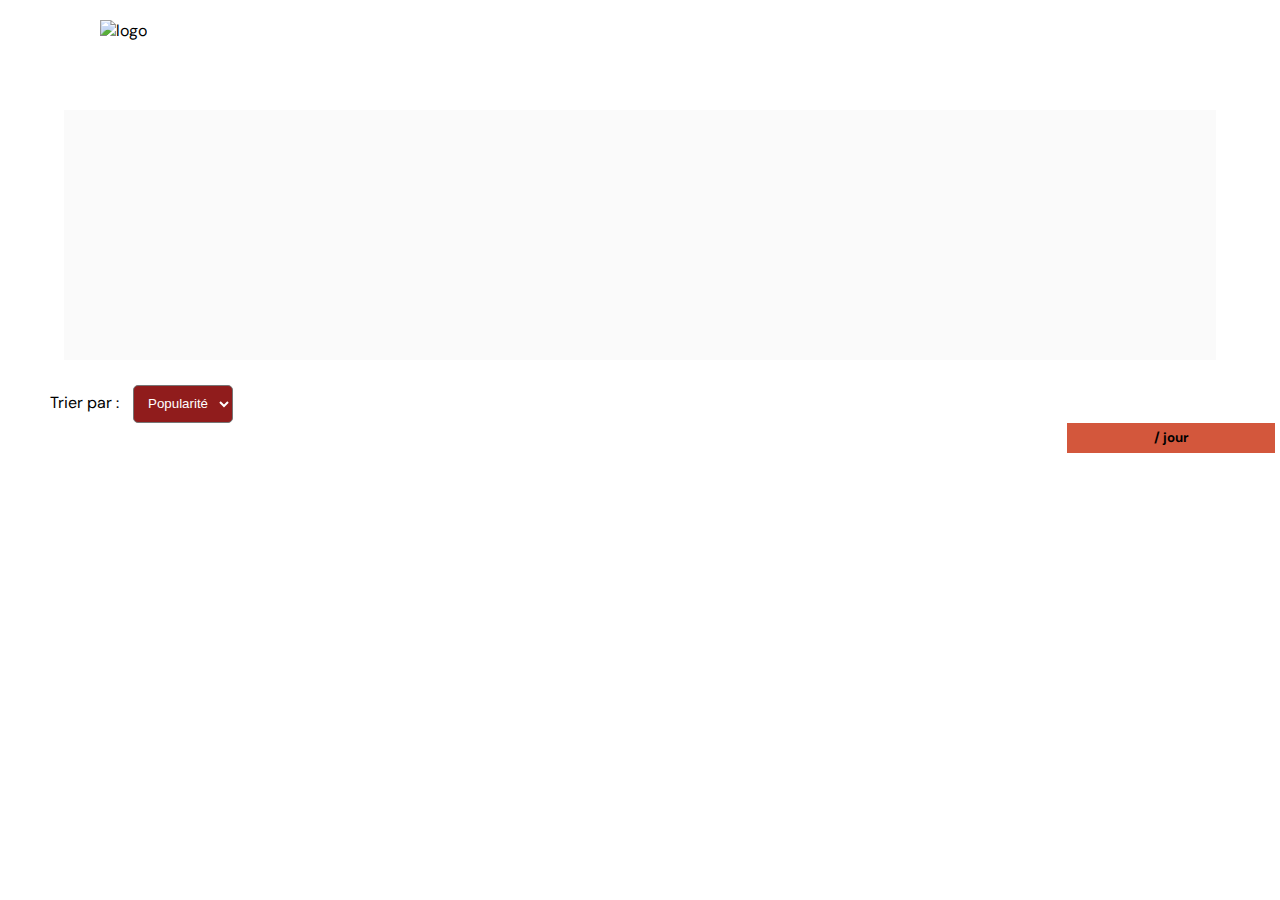
==== photographer.html @ 45cde237 "modification définitive" ====
<!DOCTYPE html>
<html lang="fr">
  <head>
    <link href="css/style.css" rel="stylesheet" type="text/css"> <!--ou <link rel="stylesheet" href="lightbox.css">-->
    <meta charset="utf-8">
    <link rel="icon" type="image/png" href="assets/favicon.png" aria-label="logo Fishereye">
    <link href="https://fonts.googleapis.com/css?family=DM+Sans&display=swap" rel="stylesheet">
    <title>Fisheye - photographe </title>

  </head>
  <body>
    <header>
      <img src="assets/images/logo.png" class="logo" alt="logo">
      <link rel="stylesheet" href="https://cdnjs.cloudflare.com/ajax/libs/font-awesome/6.2.1/css/all.min.css" integrity="sha512-MV7K8+y+gLIBoVD59lQIYicR65iaqukzvf/nwasF0nqhPay5w/9lJmVM2hMDcnK1OnMGCdVK+iQrJ7lzPJQd1w==" crossorigin="anonymous" referrerpolicy="no-referrer">
    </header>

    <main id="main">
      <div class="banner"></div> <!--ajout ici de 2 DIV manuellement banner & media_section + facile d'ajouter la suite-->
    </main>
      <label for="selection" id="trier">Trier par :</label> <!--label for doit avoir la même valeur que l'attribut ID pour les lier-->
      <select name="tri" id="selection">
          <option value="likes">Popularité </option>
          <option value="date">Date </option>
          <option value="title">Titre </option>
      </select>
        
      <div class="media_section"></div>
    <div id="contact_modal">
			<div class="modal">
				<header>
          <span>Contactez-moi</span>
          <img src="assets/icons/close.svg" alt="fermer" onclick="closeModal()" >
        </header>
				<form>
					<div>
						<label for="prenom">Prénom :</label>
            <input type="text" id="prenom">
            <label for="nom">Nom :</label>
            <input type="text" id="nom">
            <label for="email">Email :</label>
            <input type="text" id="email">
            <label for="message">Votre Message :</label>
            <textarea id="message" maxlength="150"></textarea>
            <br>
            <button type="button" class="contact_button" aria-label="Envoyer le formulaire" onclick="ReturnConsole(), closeModal()">Envoyer</button>
          </div>
				</form>
      </div>
		</div>
    <div class="modalLightbox"> <!-- modal à ouvrir-->
          <em class="fa-solid fa-xmark fa-3x lightbox__close" onclick="closeLightBox()" tabindex="0" aria-label="élement pour clore la fenêtre"></em>
          <em class="fa-solid fa-chevron-right fa-3x lightbox__next" tabindex="0"  aria-label="chevron pour afficher l'élement suivant"></em>
          <em class="fa-solid fa-chevron-left fa-3x lightbox__previous" tabindex="0" aria-label="chevron pour afficher l'élement précédent"></em>
          <div class="lightbox__container">  
          </div>
    </div>
    <div class="counter">/ jour</div>
    <script src="/scripts/factories/profilFactories.js"></script>
    <script src="/scripts/pages/photographer.js"></script>
    <script src="/scripts/utils/contactForm.js"></script>

  </body>
</html>
---- css/style.css ----
@import url("photographer.css");

#main{
    width: 100%;
    display: inline-block;
    text-align:-webkit-center;
}

body {
    font-family: "DM Sans", sans-serif;
    margin: 0;
}

header {
    display: flex;
    flex-direction: row;
    justify-content: space-between;
    align-items: center;
    height: 90px;
}

h1 {
    color: #901C1C;
    margin-right: 100px;
}

span{
    font-size: 42px;
    color: black;
}

h3{
    color: #901C1C;
    font-size: medium;
    display: inline-block;
    margin-right: 10px;
    width: 100%;
    text-align: center;
}

.town{
    text-align: start;
    display: block;
}

h4{
    color: #901C1C;
    width: 80%; 
}

.Title{
    margin-right: 15px; /* est-ce la meilleure façon de faire ? ou aurais-je dû créer une Div mère? */
    display: flex;
    align-items: center;
    justify-content: space-between;
    margin-left: 15px;
    margin-right: 20px;
    margin-top: -15px;
}

.likes{
    color: #901C1C; 
    width: min-content;
    margin-right: 5px;
}

a{
    text-decoration: none;
}

text{
    font-size: small;
}

info{
    color: #525252;
    margin-top: 15px;
    font-size: small;
}

.logo {
    height: 50px;
    margin-left: 100px;
}

.photographer_section {
    display: grid;
    grid-template-columns: 1fr 1fr 1fr;
    gap: 70px;
    margin-top: 100px;
}

.photographer_section article {
    justify-self: center;
    display: flex;
    align-items: center;
    flex-direction: column;
}

.photographer_section article h2 {
    color: #D3573C;
    font-size: 36px;
    text-align: center;
    margin-bottom: auto;
}

.photographer_section article img{
    height: 300px;
    width: 300px;
    object-fit: cover;
    border-radius: 50%;
}

#trier{
    margin-left: 50px;
}
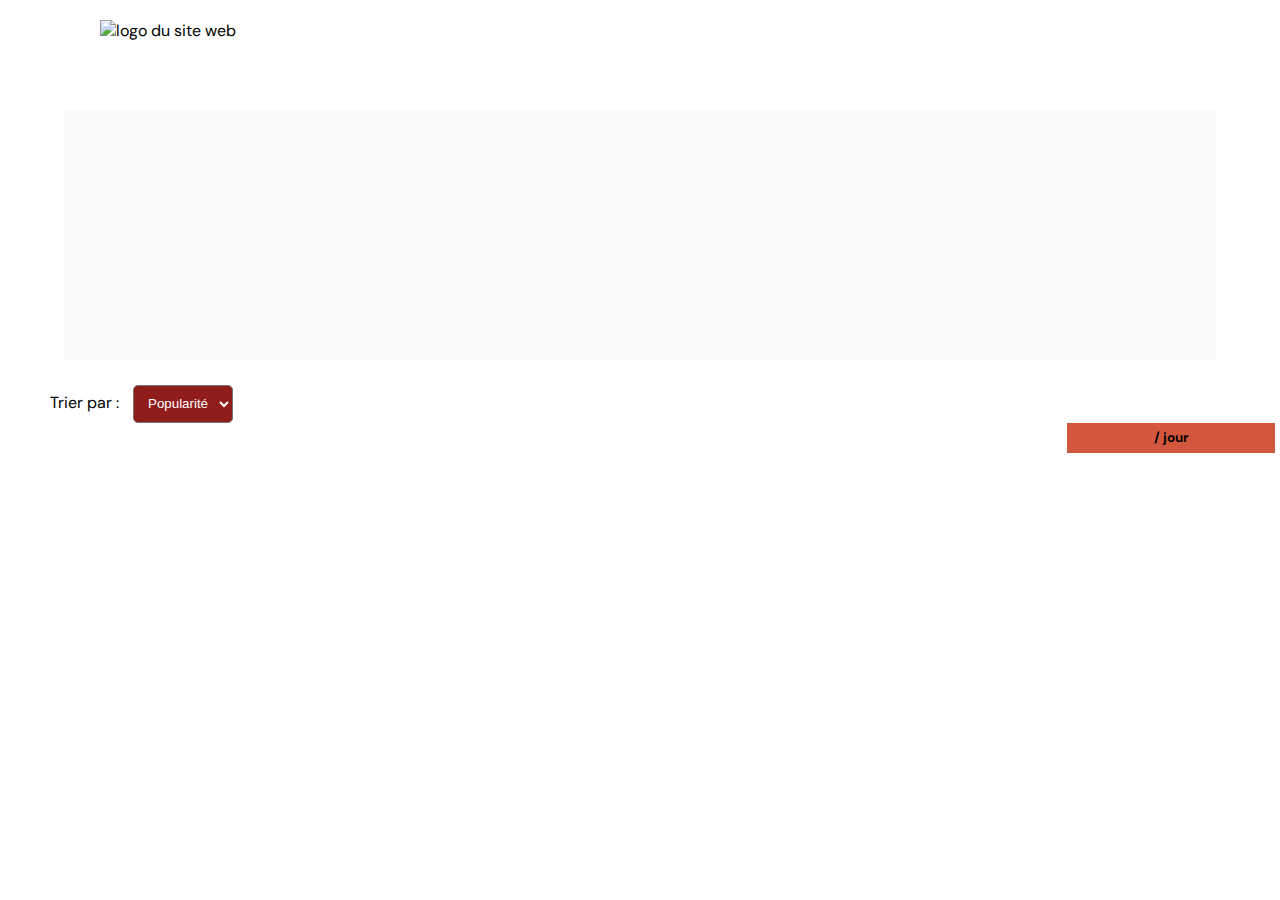
==== commit 1a7cd88b: "amélioration accessibilité" ====
--- a/photographer.html
+++ b/photographer.html
@@ -3,19 +3,19 @@
   <head>
     <link href="css/style.css" rel="stylesheet" type="text/css"> <!--ou <link rel="stylesheet" href="lightbox.css">-->
     <meta charset="utf-8">
-    <link rel="icon" type="image/png" href="assets/favicon.png" aria-label="logo Fishereye">
+    <link rel="icon" type="image/png" href="assets/favicon.png" aria-label="logo">
     <link href="https://fonts.googleapis.com/css?family=DM+Sans&display=swap" rel="stylesheet">
     <title>Fisheye - photographe </title>
 
   </head>
   <body>
     <header>
-      <img src="assets/images/logo.png" class="logo" alt="logo">
+      <img src="assets/images/logo.png" class="logo" alt="logo du site web">
       <link rel="stylesheet" href="https://cdnjs.cloudflare.com/ajax/libs/font-awesome/6.2.1/css/all.min.css" integrity="sha512-MV7K8+y+gLIBoVD59lQIYicR65iaqukzvf/nwasF0nqhPay5w/9lJmVM2hMDcnK1OnMGCdVK+iQrJ7lzPJQd1w==" crossorigin="anonymous" referrerpolicy="no-referrer">
     </header>
 
     <main id="main">
-      <div class="banner"></div> <!--ajout ici de 2 DIV manuellement banner & media_section + facile d'ajouter la suite-->
+      <div class="banner"></div> 
     </main>
       <label for="selection" id="trier">Trier par :</label> <!--label for doit avoir la même valeur que l'attribut ID pour les lier-->
       <select name="tri" id="selection">
@@ -29,7 +29,7 @@
 			<div class="modal">
 				<header>
           <span>Contactez-moi</span>
-          <img src="assets/icons/close.svg" alt="fermer" onclick="closeModal()" >
+          <img src="assets/icons/close.svg" alt="fermer" class="close-modale" >
         </header>
 				<form>
 					<div>
@@ -42,7 +42,7 @@
             <label for="message">Votre Message :</label>
             <textarea id="message" maxlength="150"></textarea>
             <br>
-            <button type="button" class="contact_button" aria-label="Envoyer le formulaire" onclick="ReturnConsole(), closeModal()">Envoyer</button>
+            <button type="button" class="contact_button" aria-label="Envoyer le formulaire" onclick="ReturnConsole()">Envoyer</button>
           </div>
 				</form>
       </div>
